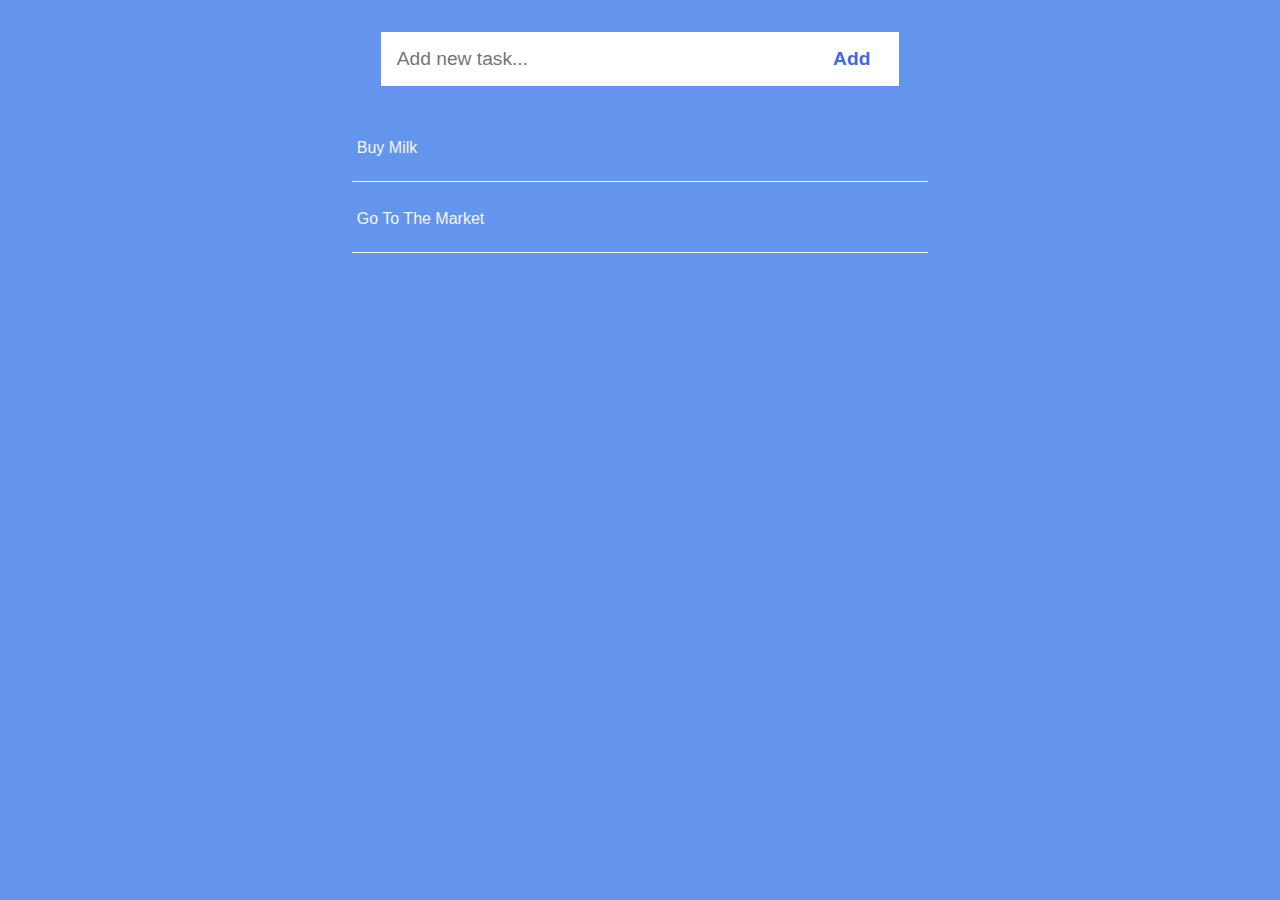
==== day2/index.html @ 2deb7724 "first commit" ====
<!DOCTYPE html>
<html lang="en">

<head>
    <meta charset="UTF-8">
    <meta name="viewport" content="width=device-width, initial-scale=1.0">
    <title>MBD Bootcamp | Day 2</title>
    <link rel="stylesheet" href="./style.css">
    <script src="./app.js" defer></script>
</head>

<body>
    <main>

        <form>
            <a href="#">Add</a>
            <input type="text" placeholder="Add new task..." required>
        </form>

        <section class="list">
            <ul>
                <li class="list-item">
                    <span>Buy Milk</span>
                    <span class="del-btn">&times; </span>
                </li>
                <li class="list-item">
                    <span>Go to the market</span>
                    <span class="del-btn">&times; </span>
                </li>
            </ul>
        </section>

    </main>
</body>

</html>
---- day2/style.css ----
/* CSS Reset */
*, ::after, ::before {
    box-sizing: border-box;
    margin: 0;
    padding: 0;
}

body {
    font-family: Arial, Helvetica, sans-serif;
    background-color: cornflowerblue;
}

main {
    width: 50%;
    margin: 0 auto;
    padding: 2rem;
    display: flex;
    flex-flow: column nowrap;
    align-items: stretch;
    justify-content: space-between;
}

input[type="text"] {
    width: 90%;
    padding: 1rem;
    font-size: larger;
    border: none;
}

form a {
    position: absolute;
    right: 10%;
    top: 30%;
    font-size: larger;
    text-decoration: none;
    color: royalblue;
    font-weight: bold;
}

form {
    position: relative;
    text-align: center;
}

.list {
    margin-top: 3rem;
}
.list-item {
    padding: 0.3rem;
    margin-bottom: 1.5rem;
    border-bottom: 1px solid whitesmoke;
    display: flex;
    justify-content: space-between;
    color: whitesmoke;
}
.del-btn {
    font-size: xx-large;
    font-weight: bold;
    visibility: hidden;
    cursor: pointer;
}

.list-item:hover .del-btn, .list-item:focus .del-btn {
    visibility: visible;
}

.list-item :first-child {
    text-transform: capitalize;
    cursor: pointer;
}
.mark-done {
    color: black;
    text-decoration: line-through;
}
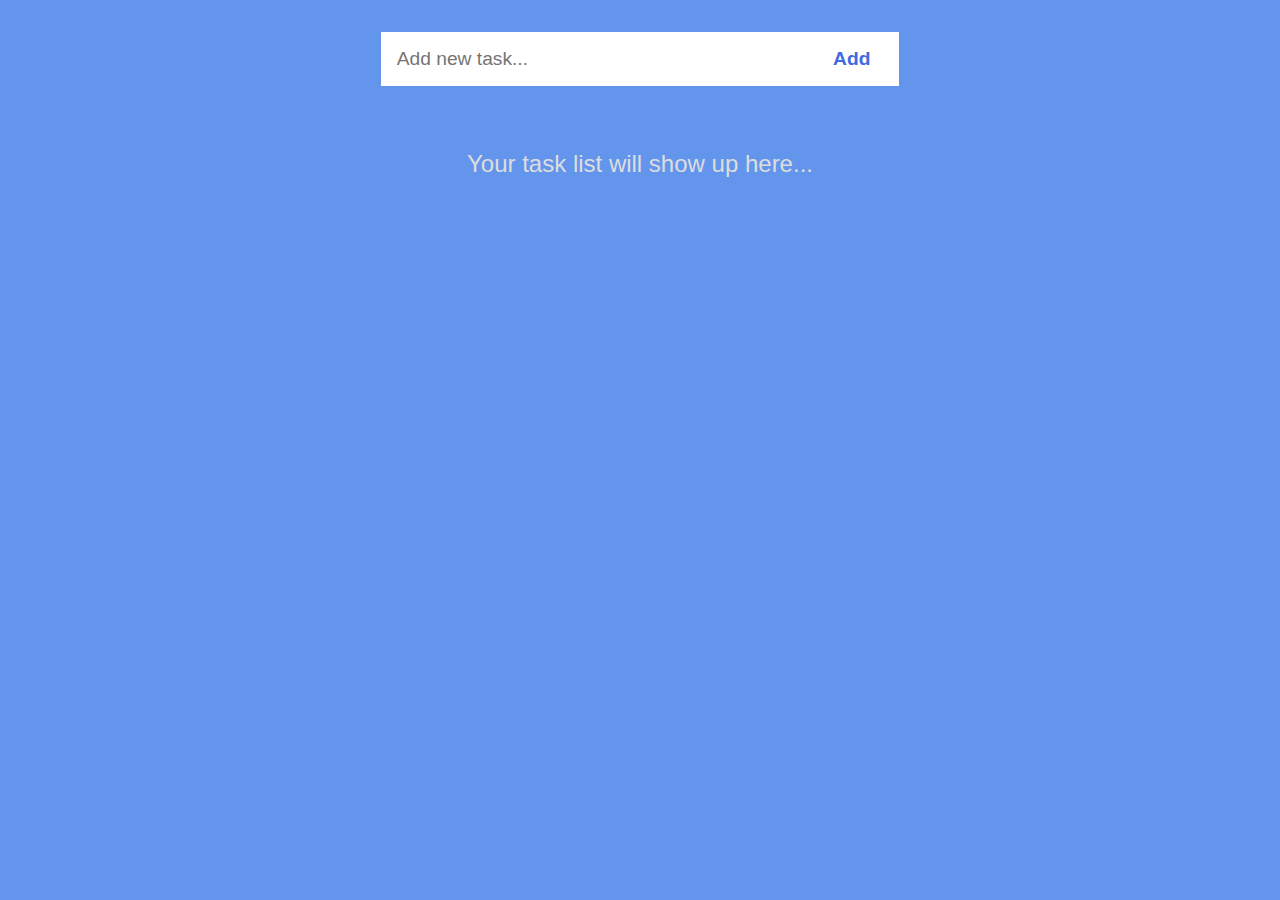
==== commit 788440c6: "2nd commit" ====
--- a/day2/index.html
+++ b/day2/index.html
@@ -19,14 +19,7 @@
 
         <section class="list">
             <ul>
-                <li class="list-item">
-                    <span>Buy Milk</span>
-                    <span class="del-btn">&times; </span>
-                </li>
-                <li class="list-item">
-                    <span>Go to the market</span>
-                    <span class="del-btn">&times; </span>
-                </li>
+                <p>Your task list will show up here...</p>
             </ul>
         </section>
 
--- a/day2/style.css
+++ b/day2/style.css
@@ -46,16 +46,16 @@
     margin-top: 3rem;
 }
 .list-item {
-    padding: 0.3rem;
+    padding: 0.3rem 2rem;
     margin-bottom: 1.5rem;
     border-bottom: 1px solid whitesmoke;
     display: flex;
     justify-content: space-between;
     color: whitesmoke;
+    font-weight: bold;
 }
 .del-btn {
     font-size: xx-large;
-    font-weight: bold;
     visibility: hidden;
     cursor: pointer;
 }
@@ -66,9 +66,16 @@
 
 .list-item :first-child {
     text-transform: capitalize;
+    font-size: x-large;
     cursor: pointer;
 }
 .mark-done {
     color: black;
     text-decoration: line-through;
+}
+.list p {
+    text-align: center;
+    padding: 1rem 0;
+    color: #dddddd;
+    font-size: x-large;
 }